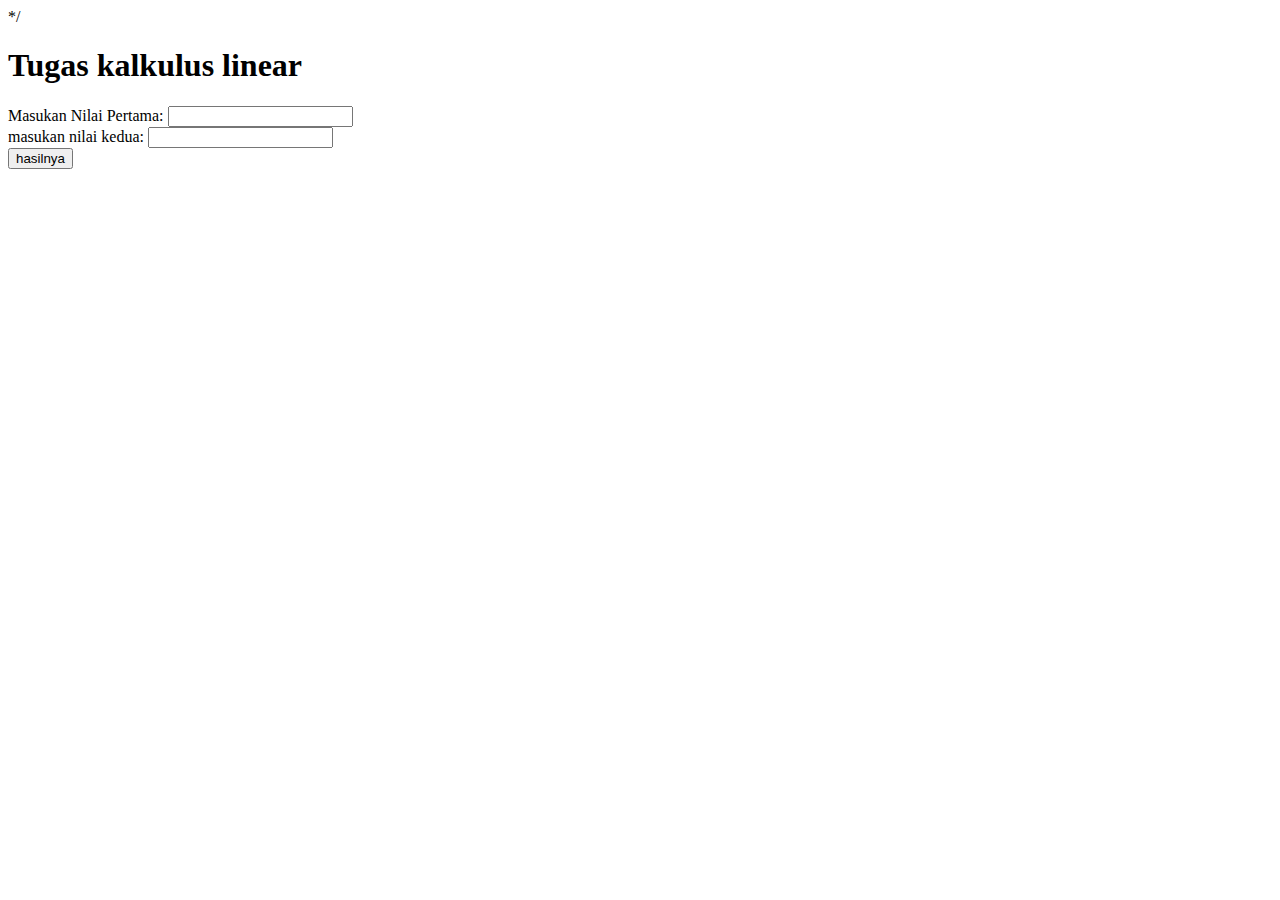
==== index.html @ c198b2a1 "Add files via upload" ====
<!DOCTYPE html>
<html lang="en">
  <head>
    <meta charset="UTF-8" />
    <meta name="viewport" content="width=device-width, initial-scale=1.0" />
    <title>Solve Linear Equation</title>
    <link rel="stylesheet" href="styles.css" />
  </head>
  <style>
    /*
    body {
      font-family: "Times New Roman", Times, serif, sans-serif;
      background-color: #f0f0f0b4;
      display: flex;
      justify-content: center;
      align-items: center;
      height: 100vh;
      margin: 0;
    }

    .container {
      background-color: #5deb64;
      padding: 20px;
      border-radius: 8px;
      box-shadow: 0 0 10px rgba(0, 0, 0, 0.1);
      width: 300px;
      text-align: center;
    }

    h1 {
      font-size: 20px;
      margin-bottom: 15px;
    }

    .input-group {
      margin-bottom: 15px;
    }

    .input-group label {
      display: block;
      margin-bottom: 5px;
    }

    .input-group input {
      width: calc(100% - 20px);
      padding: 8px;
      font-size: 16px;
      border: 1px solid #ccc;
      border-radius: 4px;
    }

    button {
      background-color: #007bff;
      color: #fff;
      border: none;
      padding: 10px 20px;
      font-size: 16px;
      border-radius: 4px;
      cursor: pointer;
      transition: background-color 0.3s ease;
    }

    button:hover {
      background-color: #0056b3;
    }

    #solution {
      margin-top: 20px;
      font-size: 18px;
    }
  </style>
  */
  <body>
    <div class="container">
      <h1>Tugas kalkulus linear</h1>
      <form id="equation-form">
        <div class="input-group">
          <label for="constant">Masukan Nilai Pertama:</label>
          <input
            type="number"
            id="constant"
            name="constant"
            value=""
            required
          />
        </div>
        <div class="input-group">
          <label for="result">masukan nilai kedua:</label>
          <input type="number" id="result" name="result" value="" required />
        </div>
        <button type="button" onclick="hasil()">hasilnya</button>
      </form>
      <div id="solution"></div>
    </div>

    <script>
      function hasil() {
        const b = parseFloat(document.getElementById("constant").value);
        const c = parseFloat(document.getElementById("result").value);
        const x = c - b;
        document.getElementById("solution").innerHTML = `Solution: x = ${x}`;
      }
    </script>
  </body>
</html>
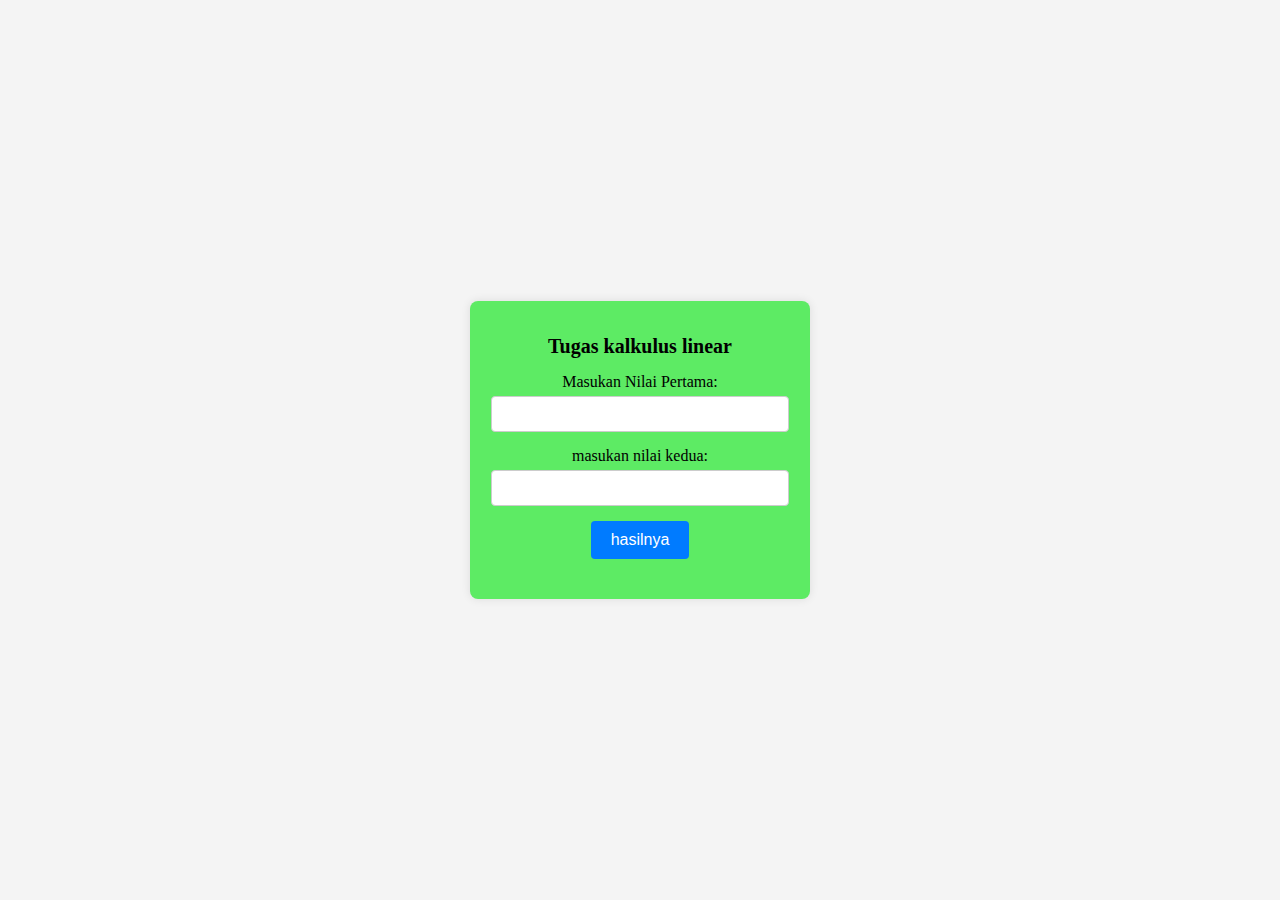
==== commit 11324935: "Add files via upload" ====
--- a/index.html
+++ b/index.html
@@ -7,7 +7,6 @@
     <link rel="stylesheet" href="styles.css" />
   </head>
   <style>
-    /*
     body {
       font-family: "Times New Roman", Times, serif, sans-serif;
       background-color: #f0f0f0b4;
@@ -69,7 +68,7 @@
       font-size: 18px;
     }
   </style>
-  */
+
   <body>
     <div class="container">
       <h1>Tugas kalkulus linear</h1>
